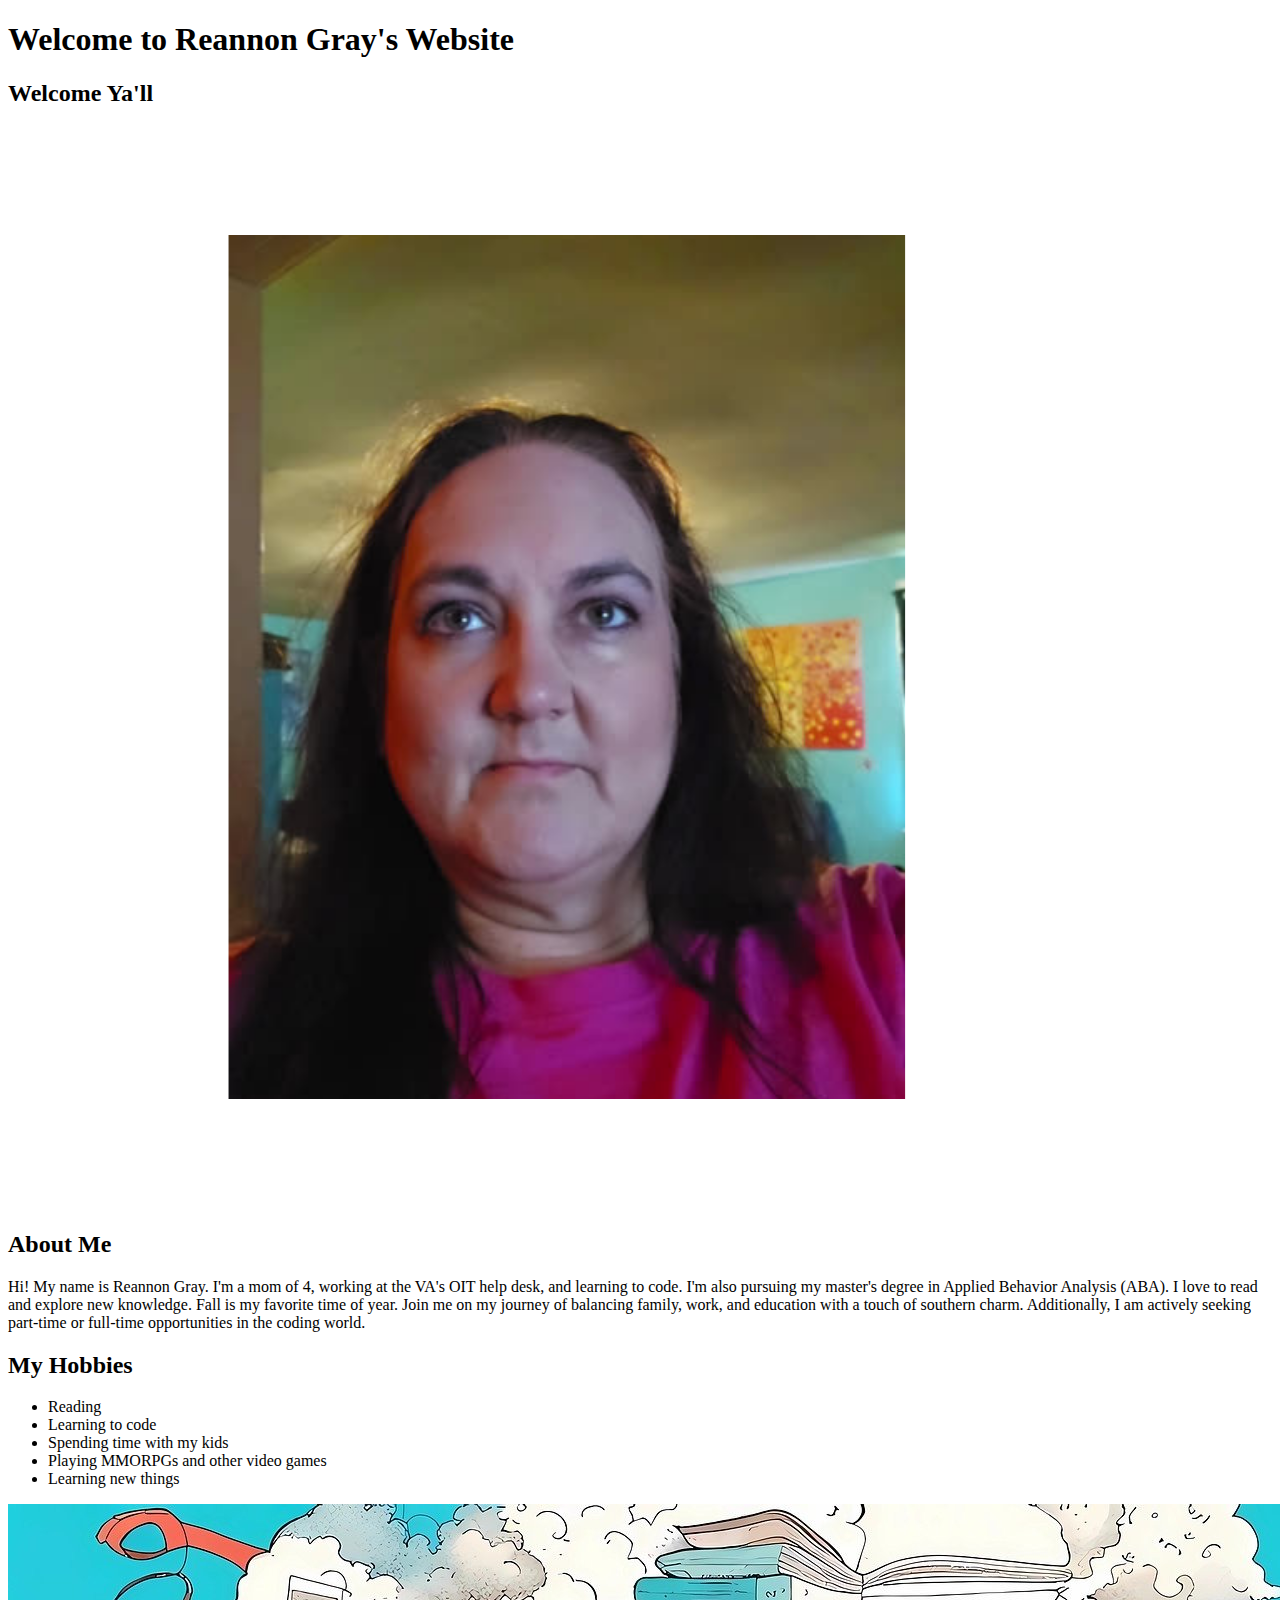
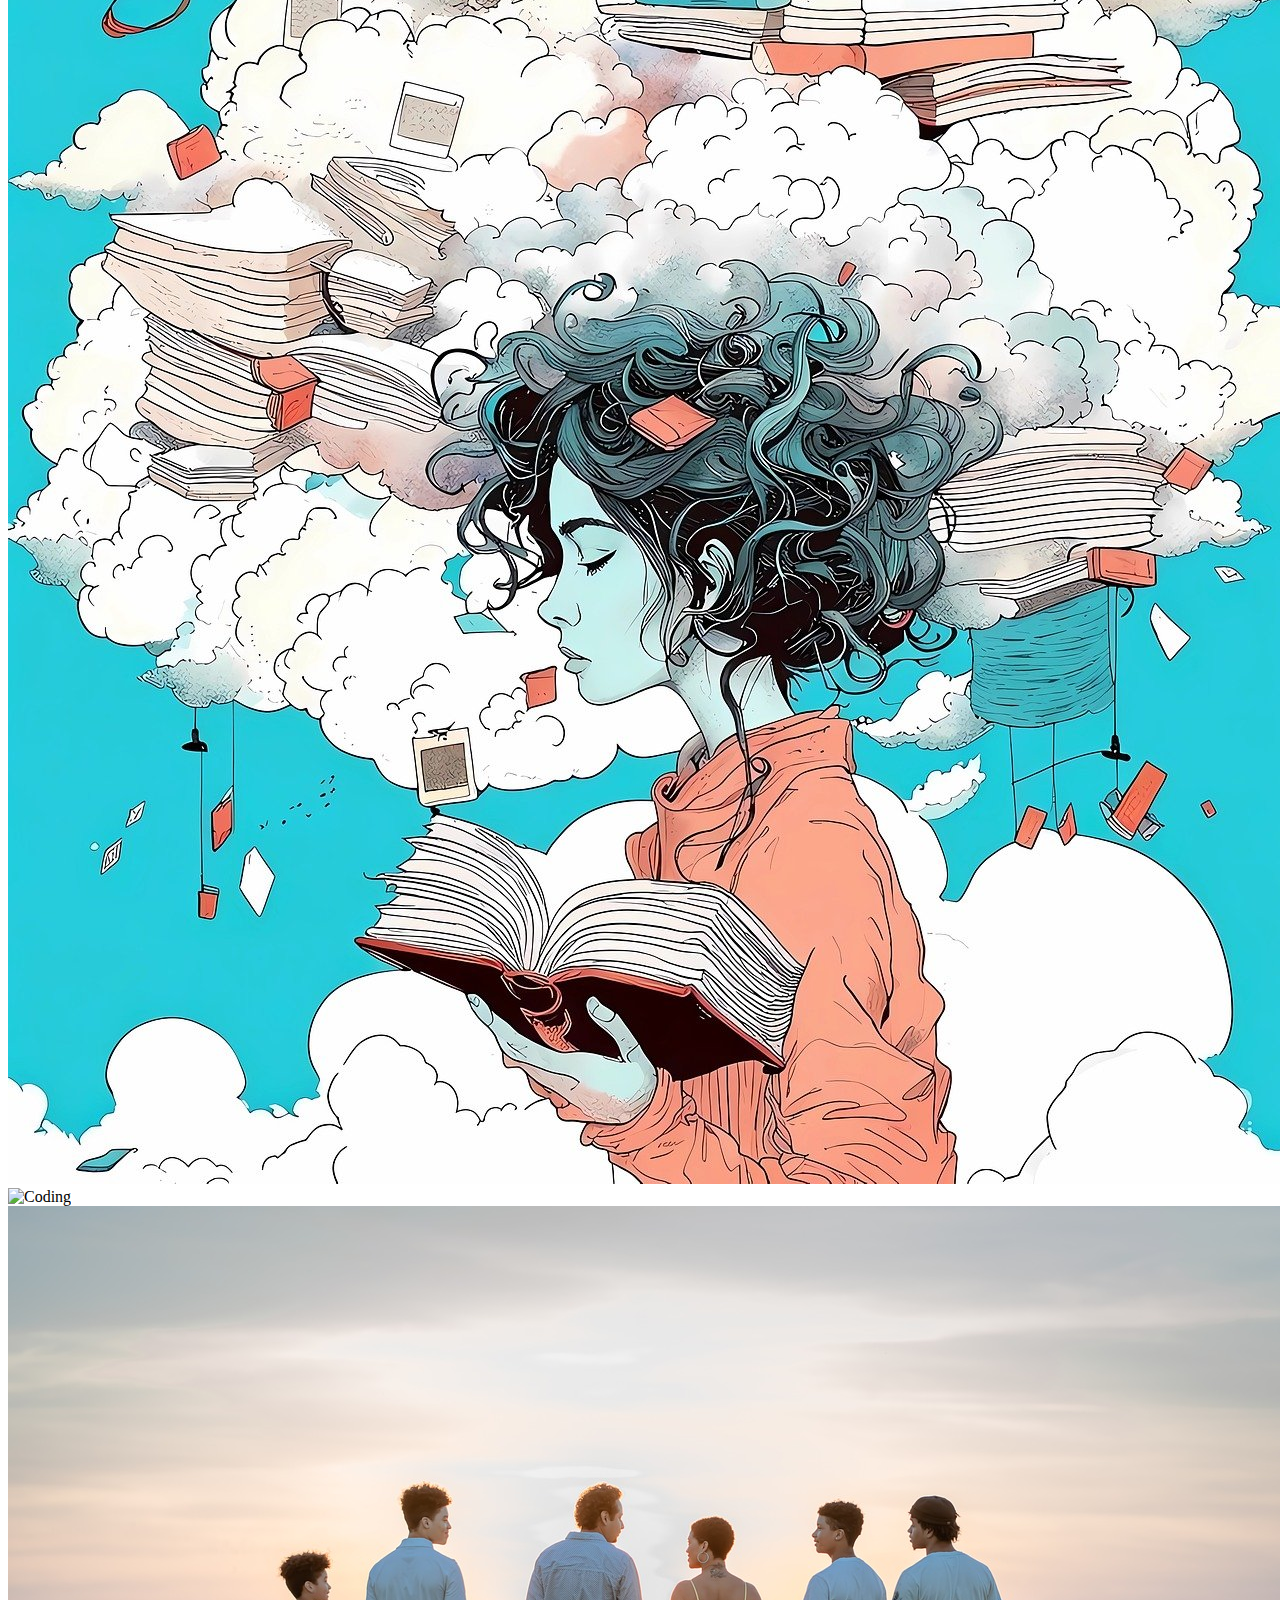
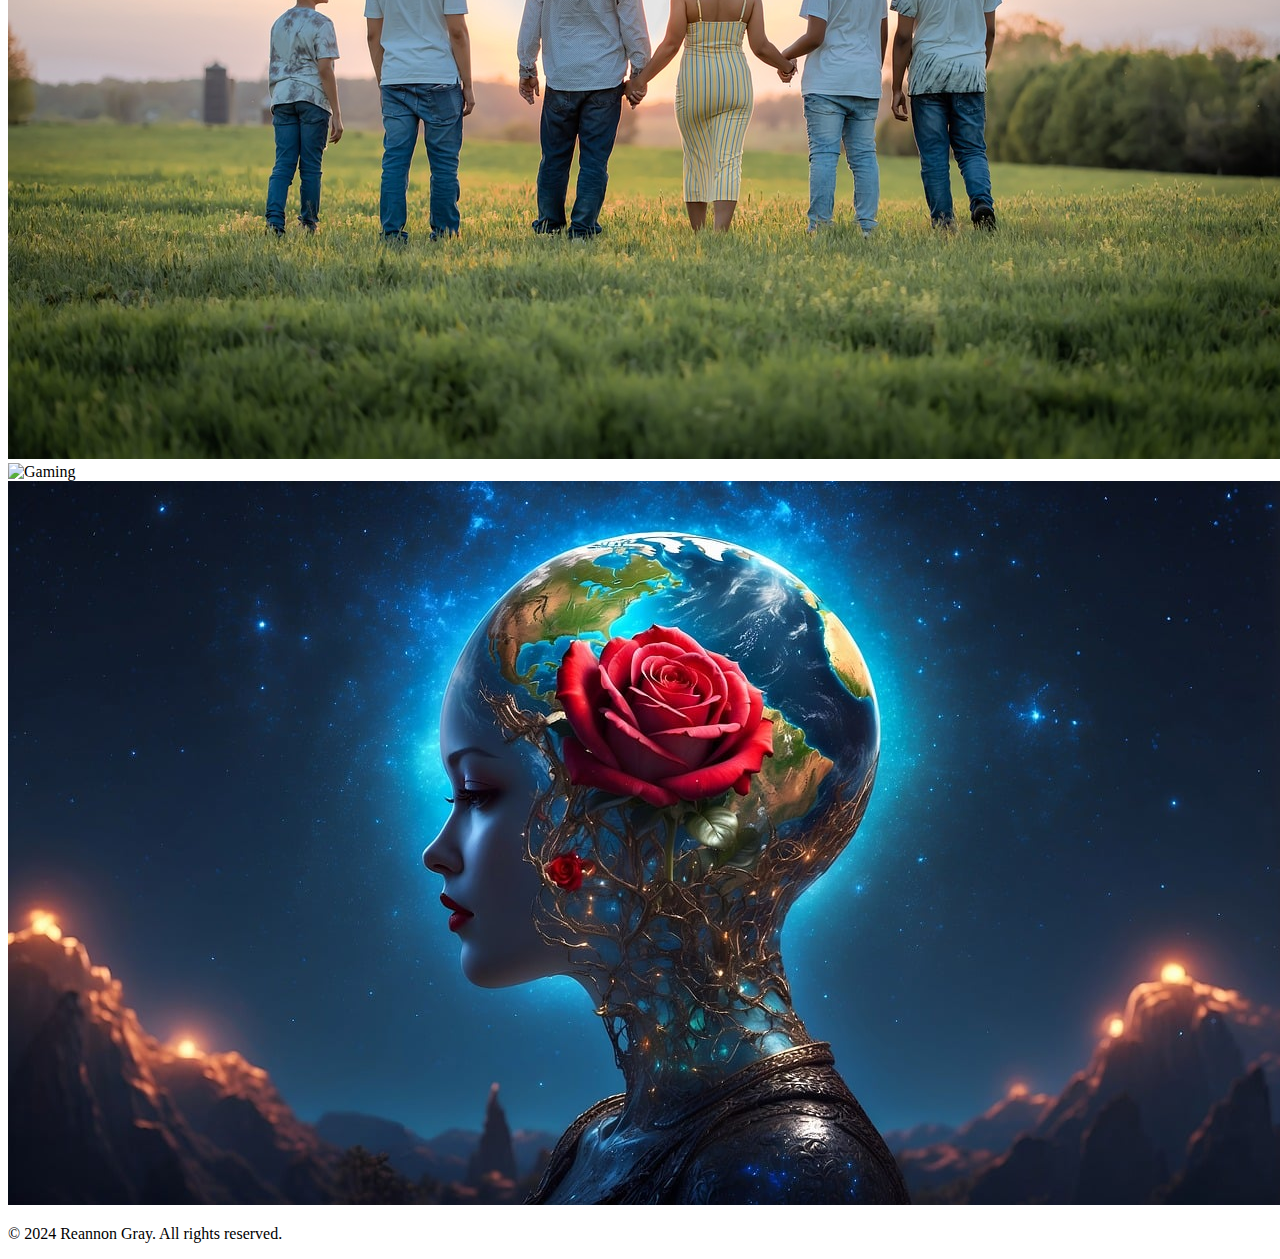
==== mywebsitebasic.html @ c8442363 "mywebpage" ====
<!DOCTYPE html>
<html lang="en">
<head>
    <meta charset="UTF-8">
    <meta name="viewport" content="width=device-width, initial-scale=1.0">
    <title>Welcome to Reannon Gray's Website</title>
    <link rel="stylesheet" href="styles.css">
</head>
<body>
    <header>
        <h1>Welcome to Reannon Gray's Website</h1>
    </header>
    <section class="welcome">
        <h2>Welcome Ya'll</h2>
        <img src="picwebsitepic.png" alt="Reannon Gray" class="profile">
    </section>
    <section class="introduction">
        <h2>About Me</h2>
        <p>Hi! My name is Reannon Gray. I'm a mom of 4, working at the VA's OIT help desk, and learning to code. I'm also pursuing my master's degree in Applied Behavior Analysis (ABA). I love to read and explore new knowledge. Fall is my favorite time of year. Join me on my journey of balancing family, work, and education with a touch of southern charm. Additionally, I am actively seeking part-time or full-time opportunities in the coding world.</p>
    </section>
    <section class="content">
        <h2>My Hobbies</h2>
        <ul>
            <li>Reading</li>
            <li>Learning to code</li>
            <li>Spending time with my kids</li>
            <li>Playing MMORPGs and other video games</li>
            <li>Learning new things</li>
        </ul>
        <div class="images">
            <img src="reading.jpg" alt="Reading" class="hobby-image">
            <img src="coding.jpg" alt="Coding" class="hobby-image">
            <img src="family.jpg" alt="Family time" class="hobby-image">
            <img src="gaming.jpg" alt="Gaming" class="hobby-image">
            <img src="learning.jpg" alt="Learning new things" class="hobby-image">
        </div>
    </section>
    <footer>
        <p>&copy; 2024 Reannon Gray. All rights reserved.</p>
    </footer>
</body>
</html>
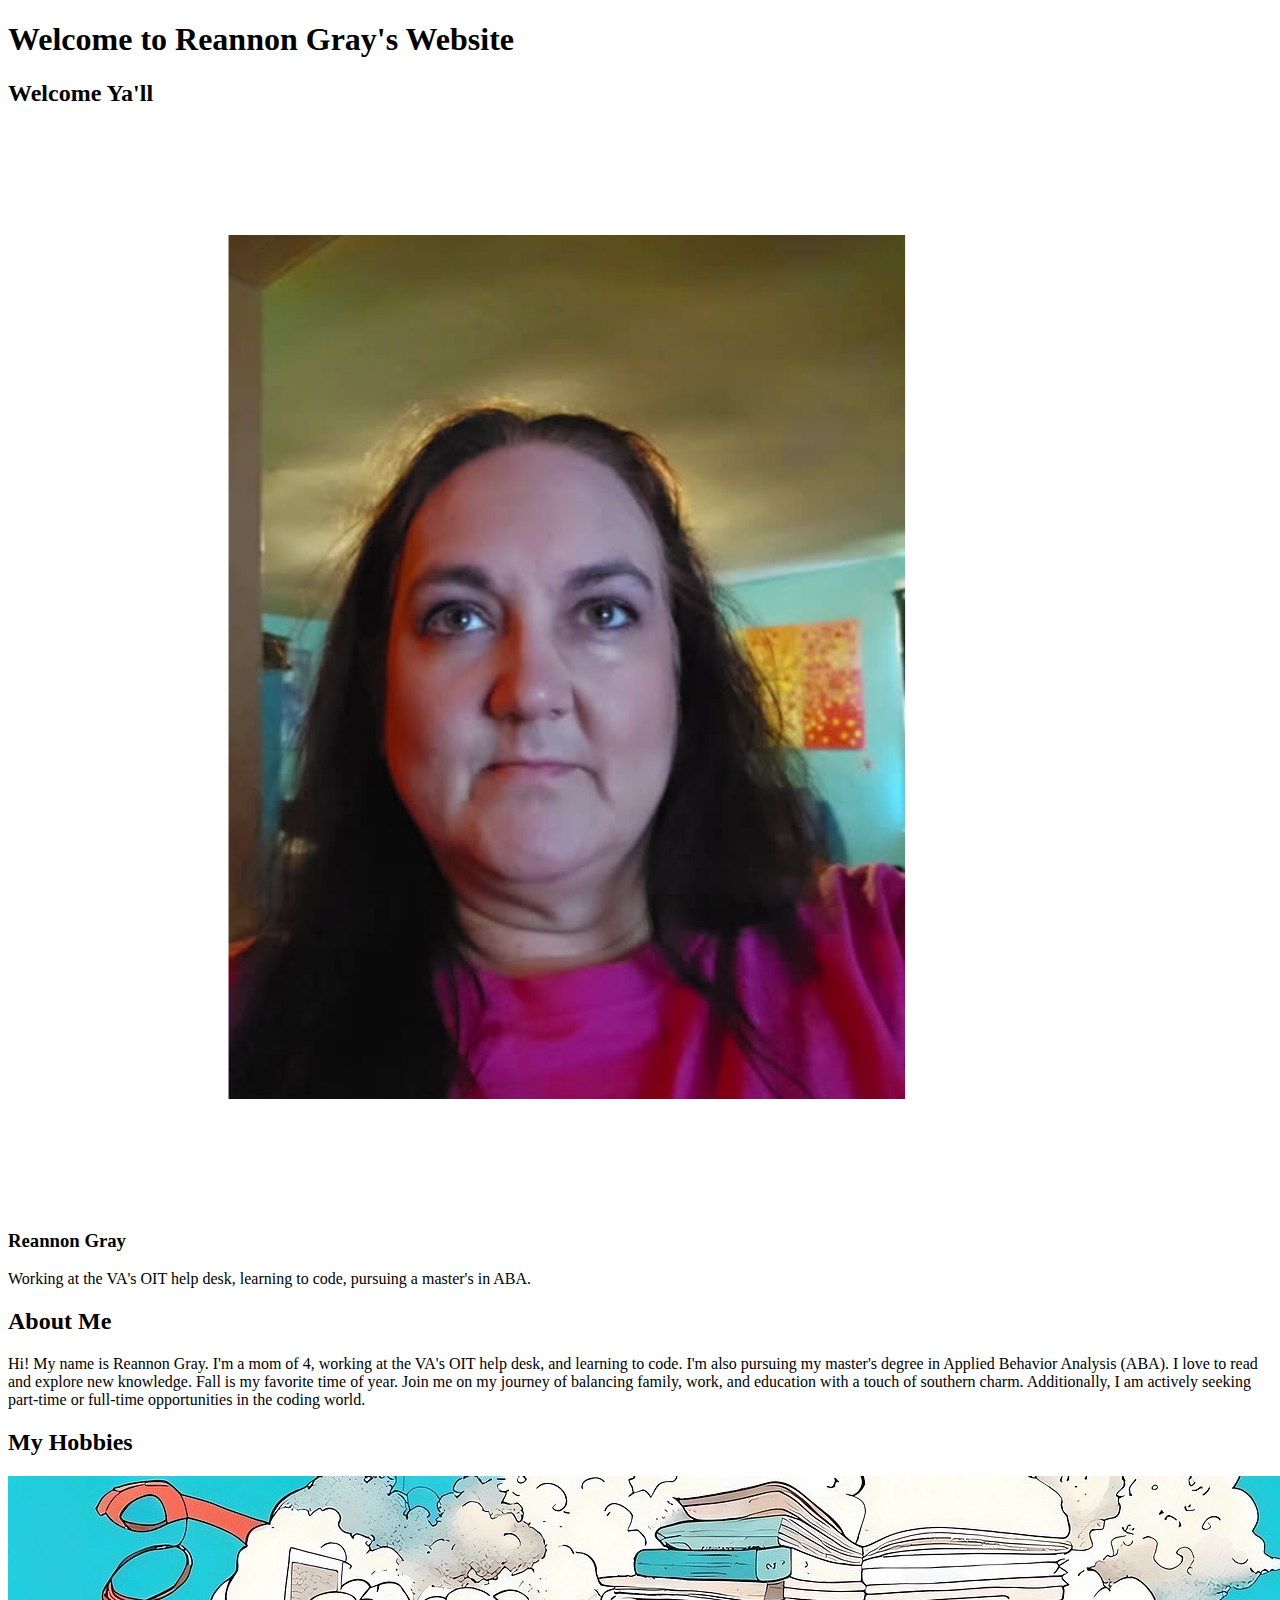
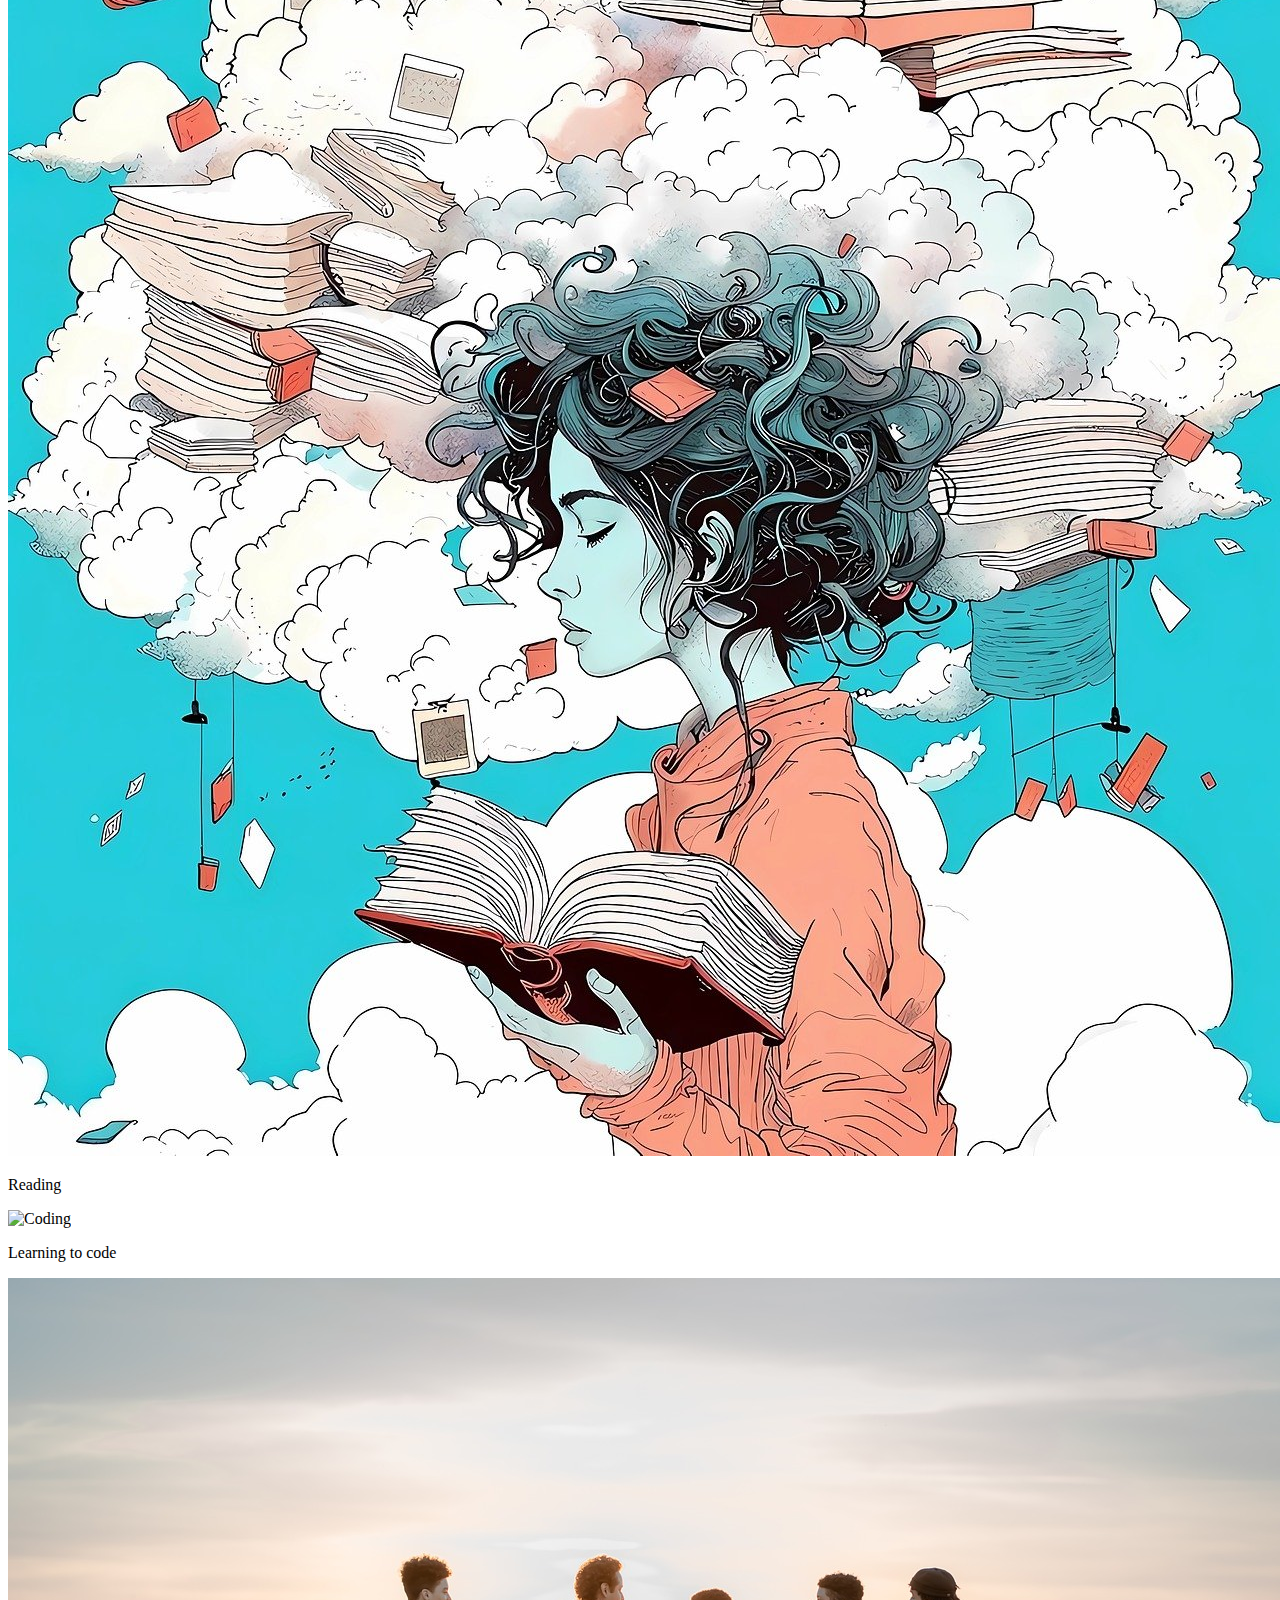
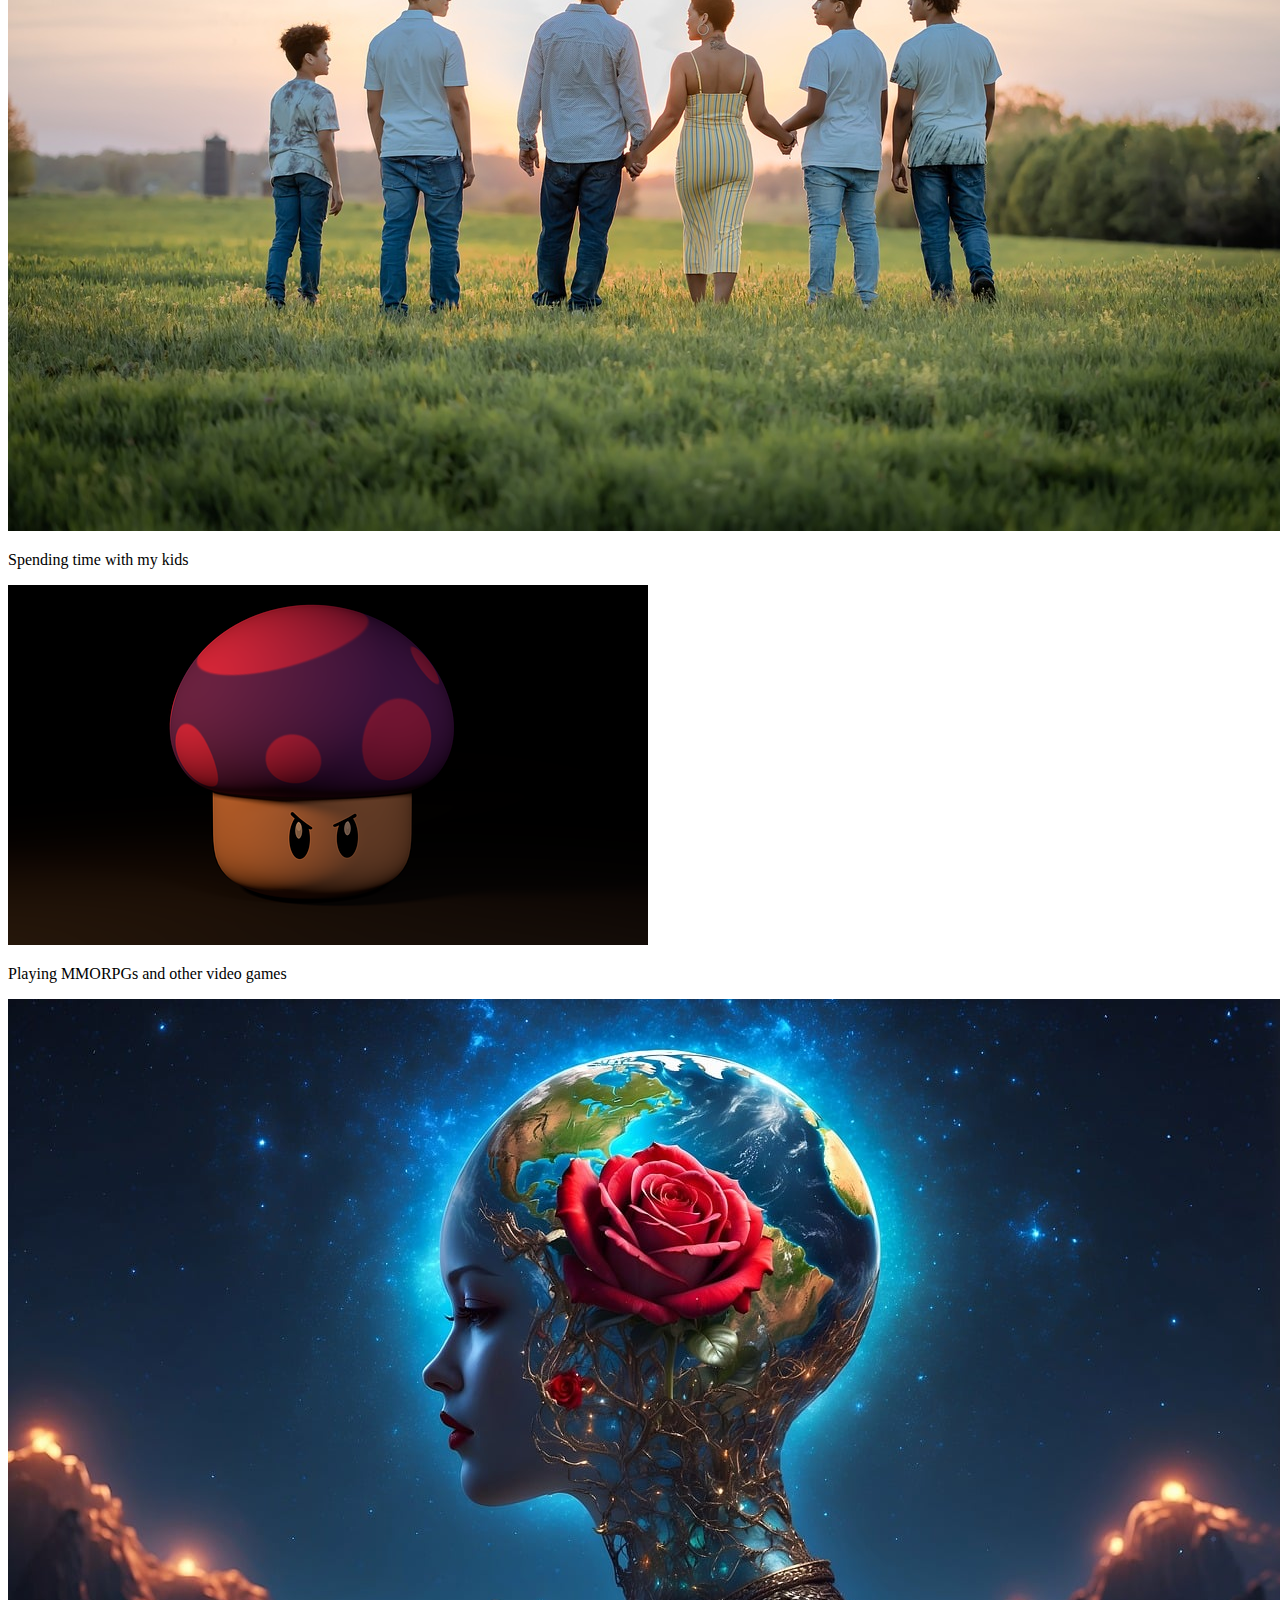
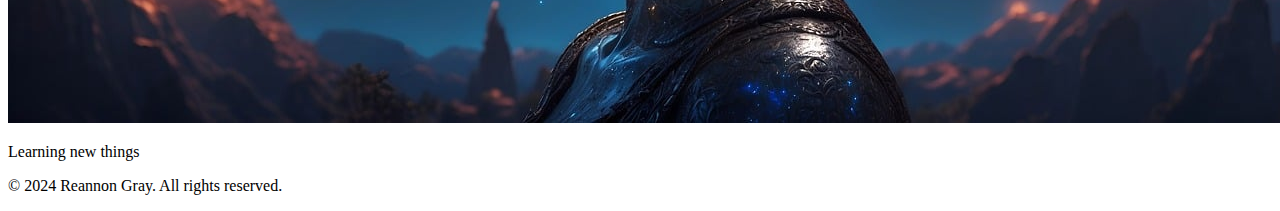
==== commit 536a21db: "mywebpage" ====
--- a/mywebsitebasic.html
+++ b/mywebsitebasic.html
@@ -3,7 +3,7 @@
 <head>
     <meta charset="UTF-8">
     <meta name="viewport" content="width=device-width, initial-scale=1.0">
-    <title>Welcome to Reannon Gray's Website</title>
+    <title>Reannon Gray's Website</title>
     <link rel="stylesheet" href="styles.css">
 </head>
 <body>
@@ -12,7 +12,13 @@
     </header>
     <section class="welcome">
         <h2>Welcome Ya'll</h2>
-        <img src="picwebsitepic.png" alt="Reannon Gray" class="profile">
+        <div class="profile-container">
+            <img src="picwebsitepic.png" alt="Reannon Gray" class="profile-thumbnail">
+            <div class="profile-details">
+                <h3>Reannon Gray</h3>
+                <p>Working at the VA's OIT help desk, learning to code, pursuing a master's in ABA.</p>
+            </div>
+        </div>
     </section>
     <section class="introduction">
         <h2>About Me</h2>
@@ -20,19 +26,27 @@
     </section>
     <section class="content">
         <h2>My Hobbies</h2>
-        <ul>
-            <li>Reading</li>
-            <li>Learning to code</li>
-            <li>Spending time with my kids</li>
-            <li>Playing MMORPGs and other video games</li>
-            <li>Learning new things</li>
-        </ul>
-        <div class="images">
-            <img src="reading.jpg" alt="Reading" class="hobby-image">
-            <img src="coding.jpg" alt="Coding" class="hobby-image">
-            <img src="family.jpg" alt="Family time" class="hobby-image">
-            <img src="gaming.jpg" alt="Gaming" class="hobby-image">
-            <img src="learning.jpg" alt="Learning new things" class="hobby-image">
+        <div class="hobby">
+            <div class="hobby-item">
+                <img src="reading.jpg" alt="Reading" class="hobby-image">
+                <p>Reading</p>
+            </div>
+            <div class="hobby-item">
+                <img src="coding.jpg" alt="Coding" class="hobby-image">
+                <p>Learning to code</p>
+            </div>
+            <div class="hobby-item">
+                <img src="family.jpg" alt="Family time" class="hobby-image">
+                <p>Spending time with my kids</p>
+            </div>
+            <div class="hobby-item">
+                <img src="gaming.jpg" alt="Gaming" class="hobby-image">
+                <p>Playing MMORPGs and other video games</p>
+            </div>
+            <div class="hobby-item">
+                <img src="learning.jpg" alt="Learning new things" class="hobby-image">
+                <p>Learning new things</p>
+            </div>
         </div>
     </section>
     <footer>
